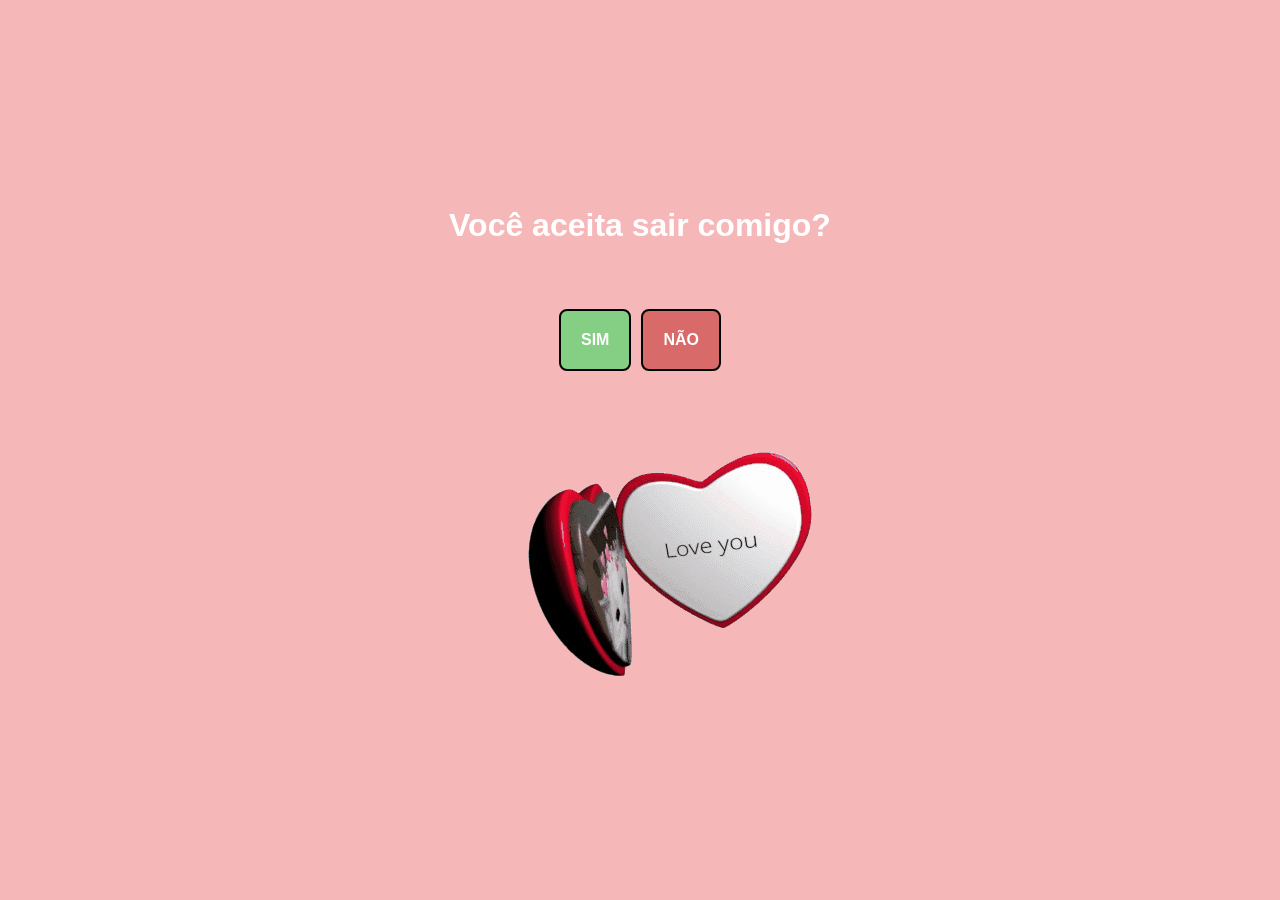
==== index.html @ 3d7e84b6 "Add files via upload" ====
<!DOCTYPE html>
 <html lang="pt-BR">
 <head>
  <meta charset="UTF-8">
  <meta http-equiv="X-UA-Compatible" content="IE=edge">
  <meta name="viewport" content="width=device-width, initial-scale=1.0">
  <!-- Icon -->
  <link rel="icon" href="./img/images.jpeg">
  <!-- Link reset: -->
  <link rel="stylesheet" href="./css/stylesheet.css">
  <link rel="stylesheet" href="./css/reset.css">
  <title>Quer sair comigo?</title>
 </head>
 <header>
</header>
<body>
  <h1>Você aceita sair comigo?</h1>
  <div class="yes-or-no">
  <button class="yes" onclick="tanks()">Sim </button>
  <button class="no" onclick="not()">Não </button>
  </div>
  <img src="./img/meme-fofo.gif" alt="coração" class="img">
</body>
<script src="./js/script.js"></script>
</html>
---- css/stylesheet.css ----
body {
    margin: 0;
    padding: 0;
    background: rgb(245, 183, 183);
    display: flex;
    align-items: center;
    justify-content: center;
    flex-direction: column;
    height: 100vh;
    }
    
    header {
    position: fixed;
    top: 0;
    padding: 5px;
    align-items: center;
    text-align: center;
    width: 50%;
    font-size: 1rem;
    font-weight: bold;
    }
    
    .yes-or-no {
    height: 150px;
    display: flex;
    justify-content: center;
    align-items: center;
    width: 50%;
    }
    
    .yes-or-no .yes {
    font-weight: bold;
    margin-right: 5px;
    background: rgb(132, 207, 132);
    color: white;
    font-size: 1rem;
    border: 2px solid black;
    border-radius: 8px;
    padding: 20px;
    text-transform: uppercase;
    }
    
    .yes-or-no .no {
    margin-left: 5px;
    font-weight: bold;
    background: rgb(216, 106, 106);
    color: white;
    font-size: 1rem;
    border-radius: 8px;
    border: 2px solid black;
    padding: 20px;
    text-transform: uppercase;
    }
    
    
    h1 {
    color: #fff;
    display: block;
    font-size: 2em;
    margin-block-start: 0.67em;
    margin-block-end: 0.67em;
    margin-inline-start: 10%;
    margin-inline-end: 10%;
    font-weight: bold;
    }

    .icon{
        border-radius: 8px;
        border: 2px solid black;
    }

    /*desktop*/
    @media screen and (min-width: 1558px){
        .h1 {
            height: 100%;
            width: 100%;
        }

        .img{
            width: 60%;
            height: 70%;
        }

        .yes{
            padding: 90px 40px 0px 40px; 
        }

        .no{
            padding: 90px 40px 0px 40px; 
        }
    }

    /* tablet: */
@media screen and (max-width: 1023px){
    .h1 {
        font-size: 400px;
        width: 80%;
    }

    .yes{
        padding: 40px 40px 0px 40px; 
    }

    .img{
        width: 60%;
        height: 70%;
    }
}

/* celular: */
@media screen and (max-width: 767px) {
    .h1{
        align-items: center;
        justify-content: center;
    }

    .img{
        width: 70%;
        height: 70%;
    }
}
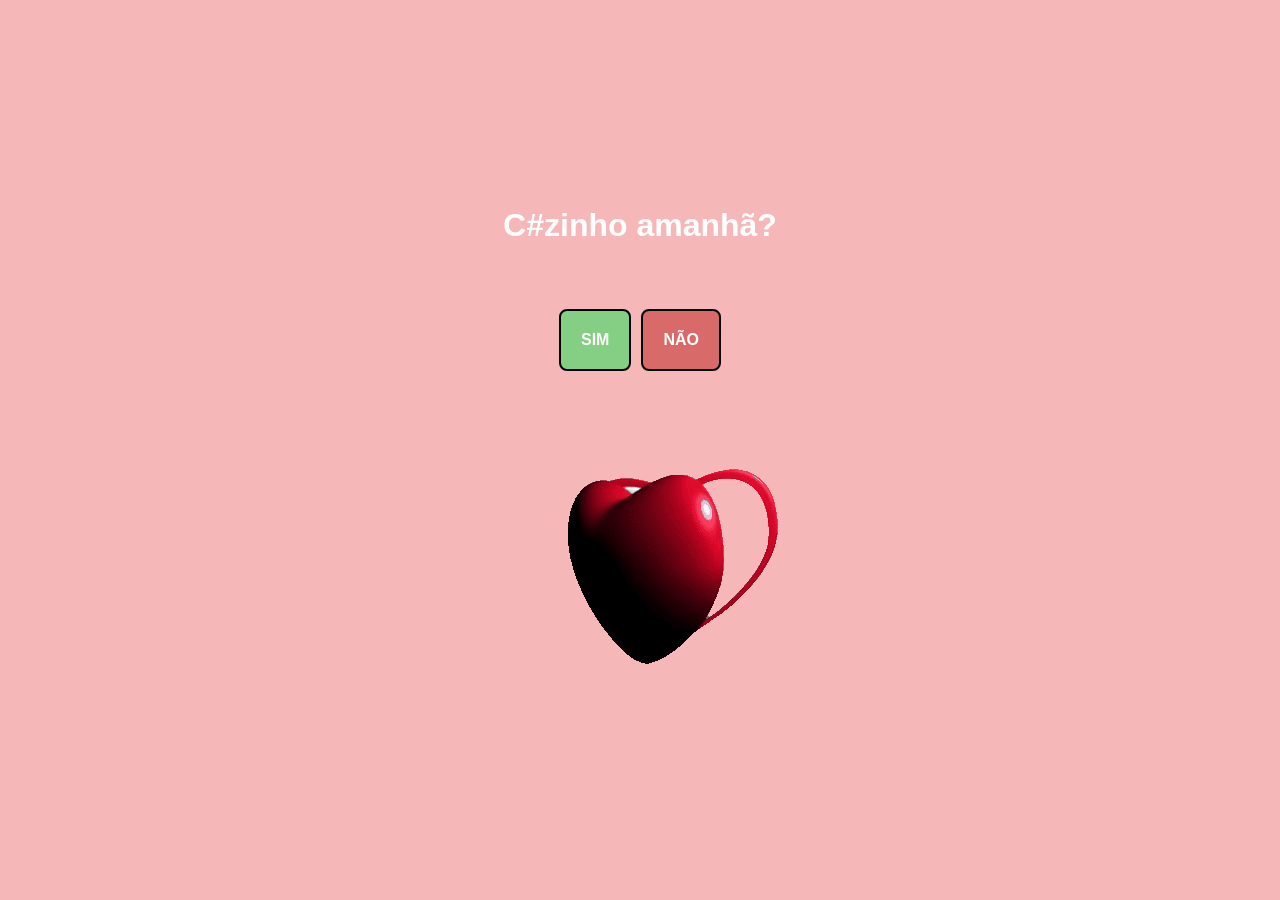
==== commit 9a3fd85d: "Update index.html" ====
--- a/index.html
+++ b/index.html
@@ -9,12 +9,12 @@
   <!-- Link reset: -->
   <link rel="stylesheet" href="./css/stylesheet.css">
   <link rel="stylesheet" href="./css/reset.css">
-  <title>Quer sair comigo?</title>
+  <title>rsrsrs surpresa?</title>
  </head>
  <header>
 </header>
 <body>
-  <h1>Você aceita sair comigo?</h1>
+  <h1>C#zinho amanhã? </h1>
   <div class="yes-or-no">
   <button class="yes" onclick="tanks()">Sim </button>
   <button class="no" onclick="not()">Não </button>
@@ -22,4 +22,4 @@
   <img src="./img/meme-fofo.gif" alt="coração" class="img">
 </body>
 <script src="./js/script.js"></script>
-</html>+</html>
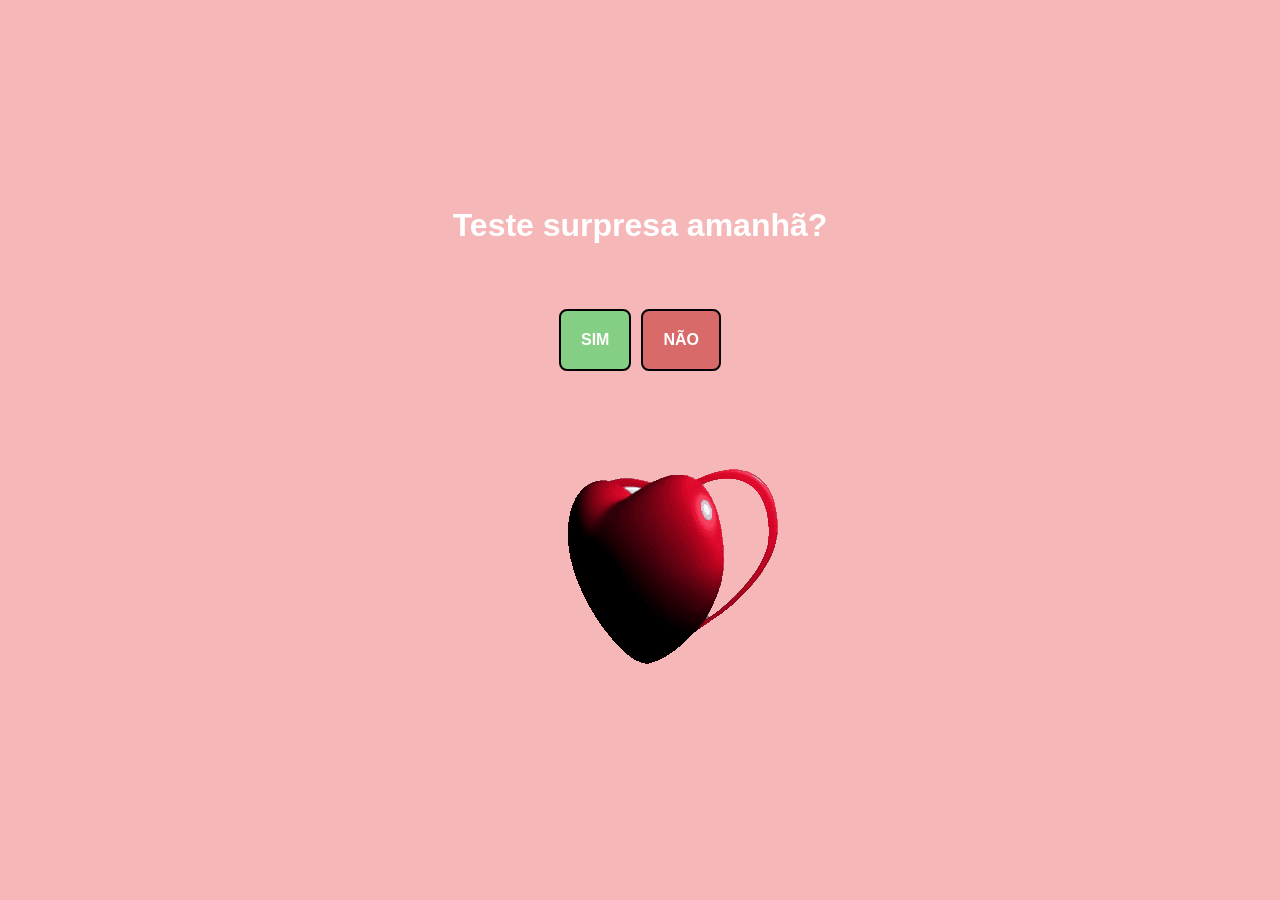
==== commit 078c0dfd: "Update index.html" ====
--- a/index.html
+++ b/index.html
@@ -14,7 +14,7 @@
  <header>
 </header>
 <body>
-  <h1>C#zinho amanhã? </h1>
+  <h1> Teste surpresa amanhã? </h1>
   <div class="yes-or-no">
   <button class="yes" onclick="tanks()">Sim </button>
   <button class="no" onclick="not()">Não </button>
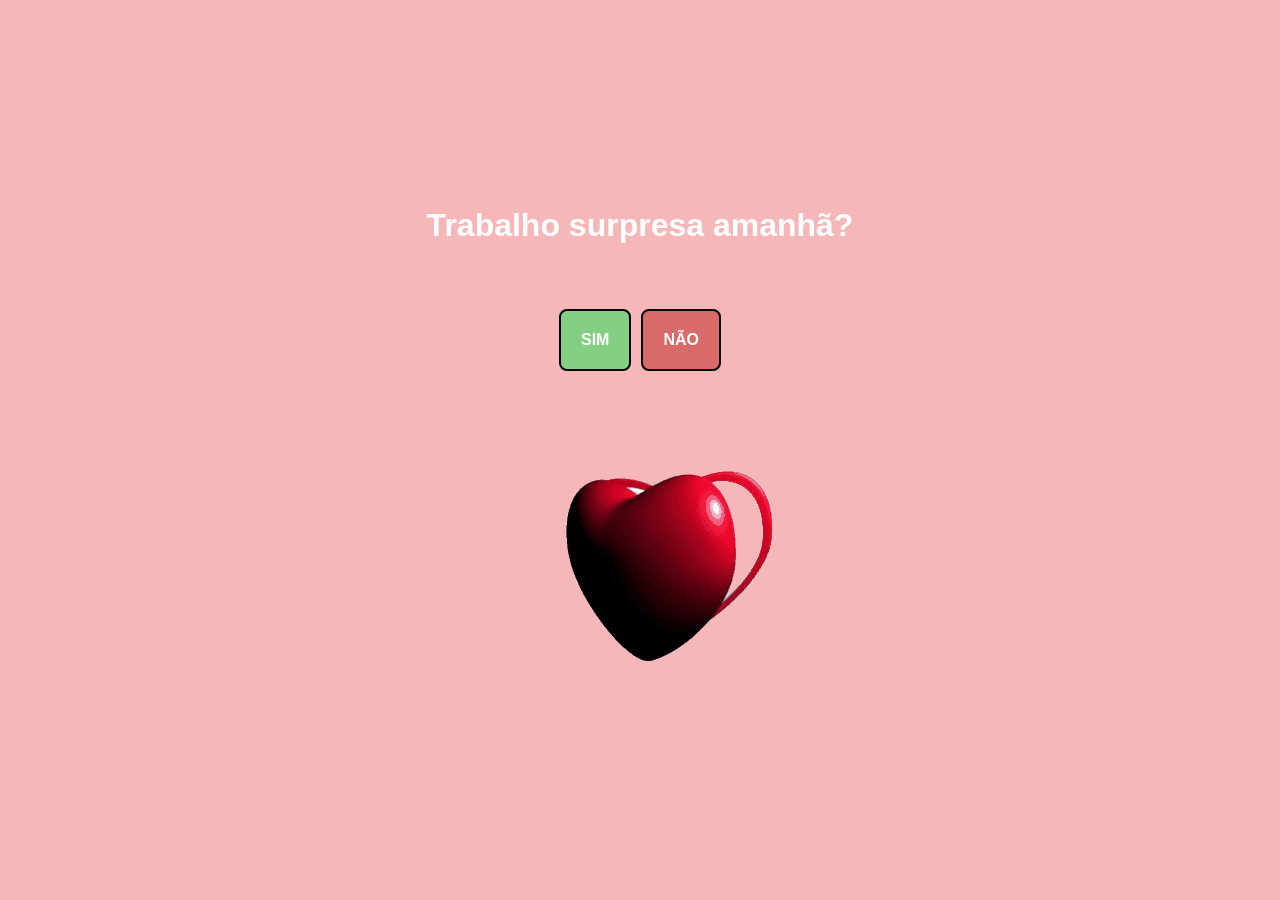
==== commit 36c4520d: "Update index.html" ====
--- a/index.html
+++ b/index.html
@@ -14,7 +14,7 @@
  <header>
 </header>
 <body>
-  <h1> Teste surpresa amanhã? </h1>
+  <h1> Trabalho surpresa amanhã? </h1>
   <div class="yes-or-no">
   <button class="yes" onclick="tanks()">Sim </button>
   <button class="no" onclick="not()">Não </button>
